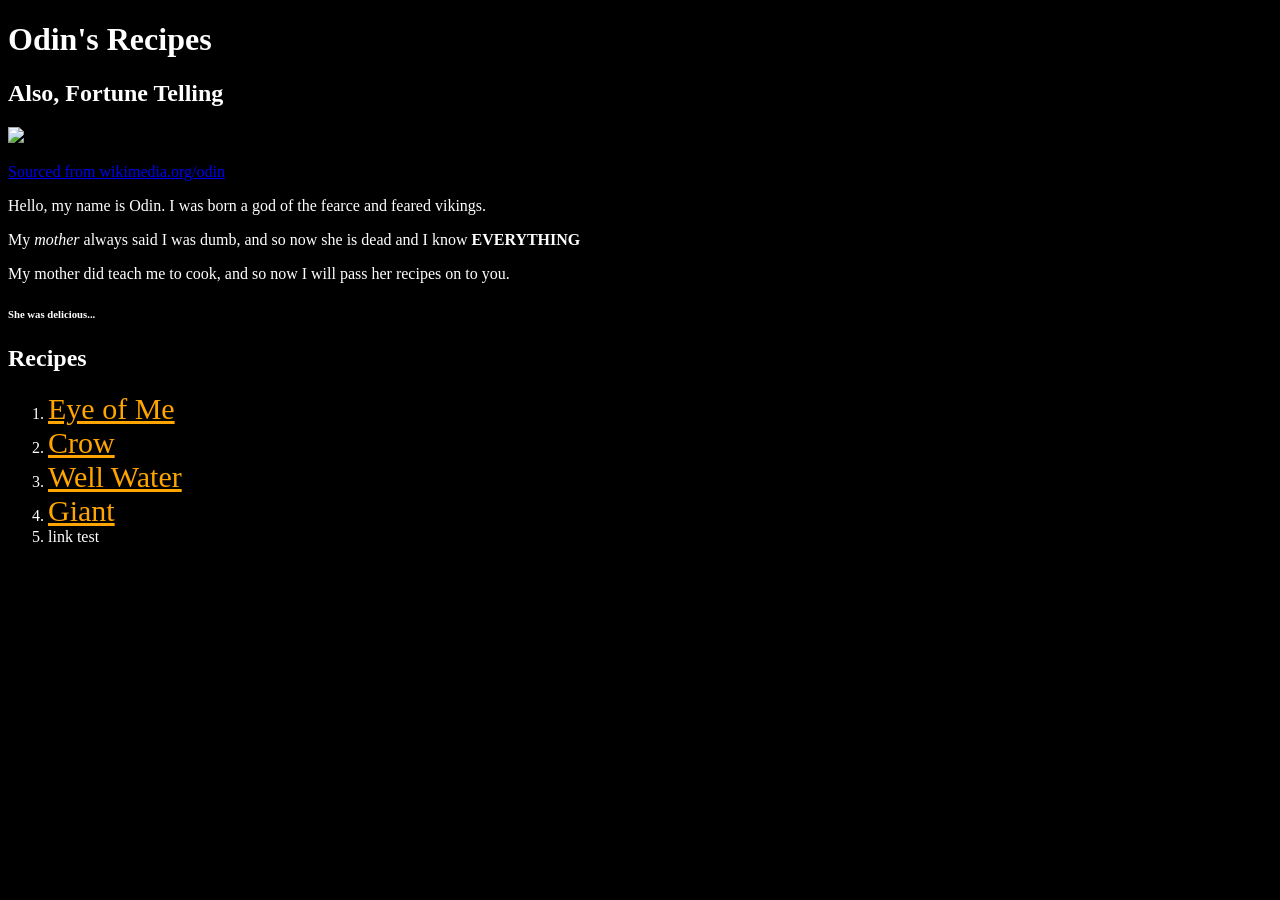
==== index.html @ 67d079c6 "Upadate hyperlinks for crow, wellwater, giant" ====
<!DOCTYPE html>
<html lang="en">
<head>
    <meta charset="UTF-8">
    <meta name="viewport" content="width=device-width, initial-scale=1.0">
    <title>Odin's Recipes</title>
</head>
<body style="background-color:black; color:white;">
    <h1>Odin's Recipes</h1>
    <h2>Also, Fortune Telling</h2>
    <img src="https://upload.wikimedia.org/wikipedia/commons/1/1d/Georg_von_Rosen_-_Oden_som_vandringsman%2C_1886_%28Odin%2C_the_Wanderer%29.jpg"
    <h6><p><a href="https://upload.wikimedia.org/wikipedia/commons/1/1d/Georg_von_Rosen_-_Oden_som_vandringsman%2C_1886_%28Odin%2C_the_Wanderer%29.jpg">
        Sourced from wikimedia.org/odin</a></p></h6>
    <p>Hello, my name is Odin. I was born a god of the fearce and feared vikings.</p>
    <p>My <em>mother</em> always said I was dumb, and so now she is dead and I know
        <strong>EVERYTHING</strong></p>
    <p>My mother did teach me to cook, and so now I will pass her recipes on to you.</p>
    <h6>She was delicious...</h6>

    <h2>Recipes</h2>
    <ol>
        <li><a style="color: orange; font-size: 30px;" 
            href="/odin-recipes/recipes/eye.html">
            Eye of Me</a></li>
        <li><a style="color: orange; font-size: 30px;" href="/odin-recipes/recipes/crow.html">Crow</a></li>
        <li><a style="color: orange; font-size: 30px;" href="/odin-recipes/recipes/wellwater.html">Well Water</a></li>
        <li><a style="color: orange; font-size: 30px;" href="/odin-recipes/recipes/giant.html">Giant</a></li>
        <li>
            <a href="https://whatabast.github.io/odin-recipes/recipes/crow.html"></a>
            link test</li>
    </ol>

    </body>
</html>
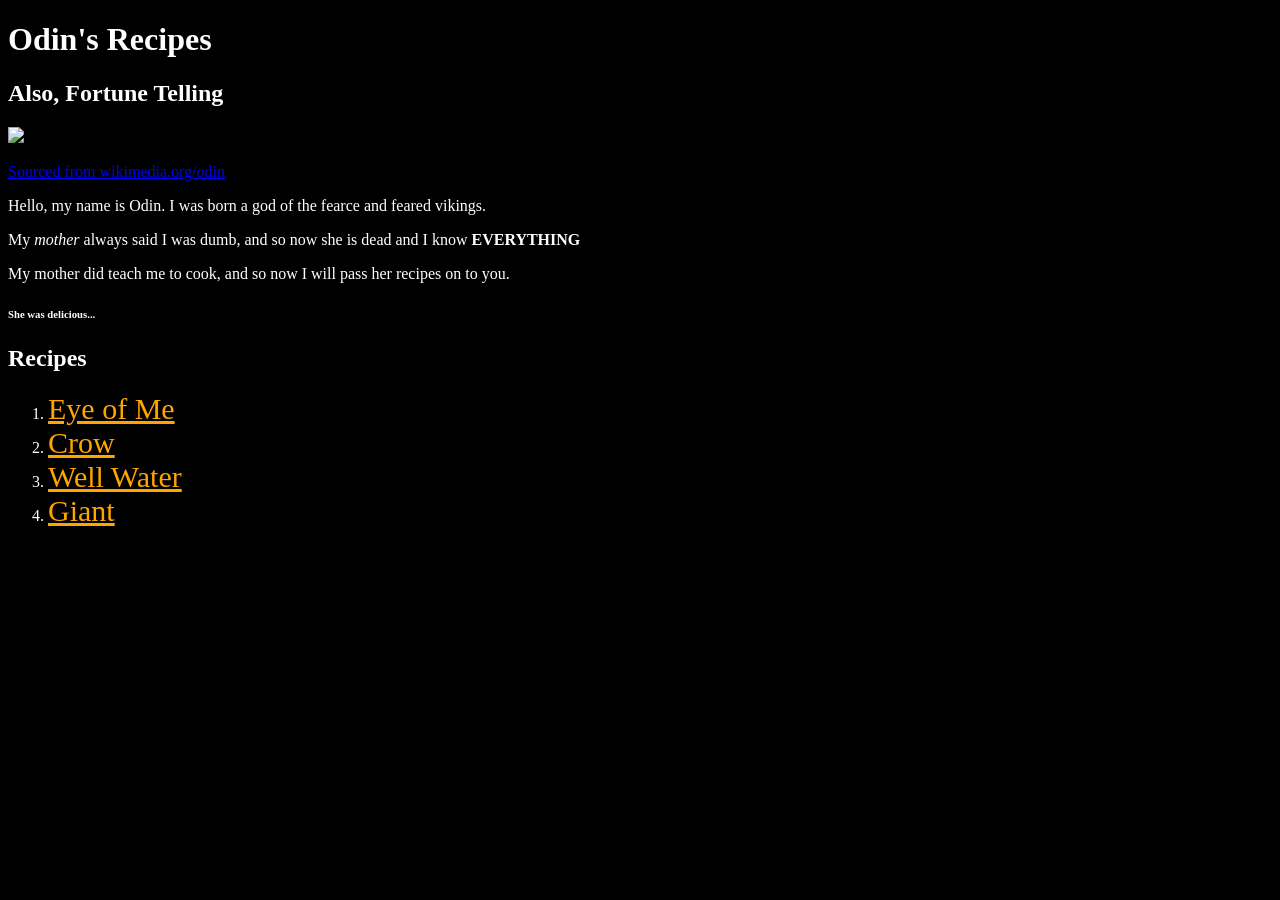
==== commit e2748713: "Remove test hyperlink" ====
--- a/index.html
+++ b/index.html
@@ -25,9 +25,6 @@
         <li><a style="color: orange; font-size: 30px;" href="/odin-recipes/recipes/crow.html">Crow</a></li>
         <li><a style="color: orange; font-size: 30px;" href="/odin-recipes/recipes/wellwater.html">Well Water</a></li>
         <li><a style="color: orange; font-size: 30px;" href="/odin-recipes/recipes/giant.html">Giant</a></li>
-        <li>
-            <a href="https://whatabast.github.io/odin-recipes/recipes/crow.html"></a>
-            link test</li>
     </ol>
 
     </body>
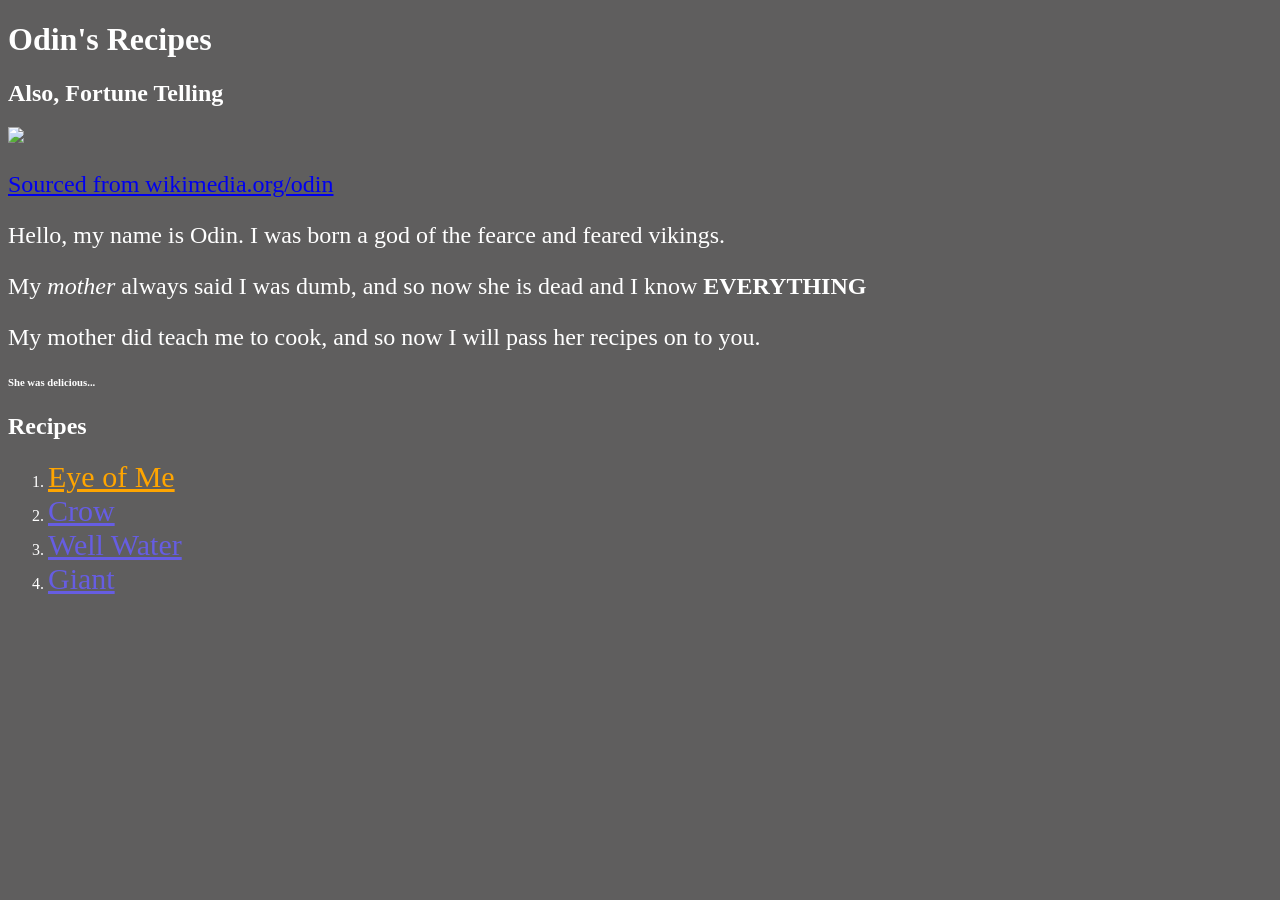
==== commit f03cd4a6: "Make background grey and update <p> to 24px" ====
--- a/index.html
+++ b/index.html
@@ -4,8 +4,13 @@
     <meta charset="UTF-8">
     <meta name="viewport" content="width=device-width, initial-scale=1.0">
     <title>Odin's Recipes</title>
+    <style>
+        p {
+            font-size: 24px;
+        }
+    </style>
 </head>
-<body style="background-color:black; color:white;">
+<body style="background-color:rgb(95, 94, 94); color:white;">
     <h1>Odin's Recipes</h1>
     <h2>Also, Fortune Telling</h2>
     <img src="https://upload.wikimedia.org/wikipedia/commons/1/1d/Georg_von_Rosen_-_Oden_som_vandringsman%2C_1886_%28Odin%2C_the_Wanderer%29.jpg"
@@ -22,9 +27,9 @@
         <li><a style="color: orange; font-size: 30px;" 
             href="/odin-recipes/recipes/eye.html">
             Eye of Me</a></li>
-        <li><a style="color: orange; font-size: 30px;" href="/odin-recipes/recipes/crow.html">Crow</a></li>
-        <li><a style="color: orange; font-size: 30px;" href="/odin-recipes/recipes/wellwater.html">Well Water</a></li>
-        <li><a style="color: orange; font-size: 30px;" href="/odin-recipes/recipes/giant.html">Giant</a></li>
+        <li><a style="color: rgb(102, 93, 226); font-size: 30px;" href="/odin-recipes/recipes/crow.html">Crow</a></li>
+        <li><a style="color: rgb(102, 93, 226); font-size: 30px;" href="/odin-recipes/recipes/wellwater.html">Well Water</a></li>
+        <li><a style="color: rgb(102, 93, 226); font-size: 30px;" href="/odin-recipes/recipes/giant.html">Giant</a></li>
     </ol>
 
     </body>
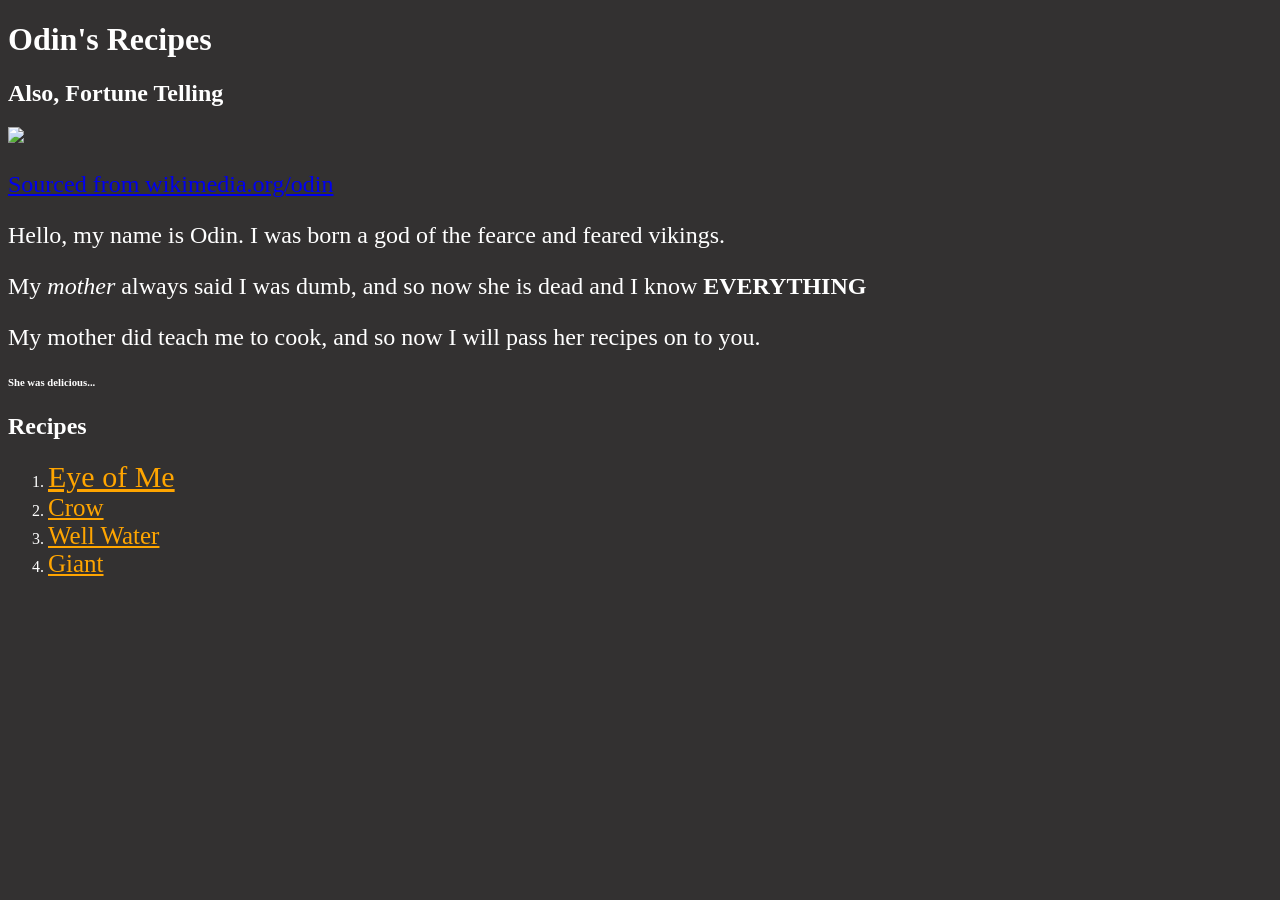
==== commit 5d570a88: "Change style from internal to class type on ol" ====
--- a/index.html
+++ b/index.html
@@ -8,9 +8,13 @@
         p {
             font-size: 24px;
         }
+        .list {
+            color: orange;
+            font-size: 25px;
+        }
     </style>
 </head>
-<body style="background-color:rgb(95, 94, 94); color:white;">
+<body style="background-color:rgb(51, 49, 49); color:white;">
     <h1>Odin's Recipes</h1>
     <h2>Also, Fortune Telling</h2>
     <img src="https://upload.wikimedia.org/wikipedia/commons/1/1d/Georg_von_Rosen_-_Oden_som_vandringsman%2C_1886_%28Odin%2C_the_Wanderer%29.jpg"
@@ -27,9 +31,9 @@
         <li><a style="color: orange; font-size: 30px;" 
             href="/odin-recipes/recipes/eye.html">
             Eye of Me</a></li>
-        <li><a style="color: rgb(102, 93, 226); font-size: 30px;" href="/odin-recipes/recipes/crow.html">Crow</a></li>
-        <li><a style="color: rgb(102, 93, 226); font-size: 30px;" href="/odin-recipes/recipes/wellwater.html">Well Water</a></li>
-        <li><a style="color: rgb(102, 93, 226); font-size: 30px;" href="/odin-recipes/recipes/giant.html">Giant</a></li>
+        <li><a class="list" href="/odin-recipes/recipes/crow.html">Crow</a></li>
+        <li><a class="list" href="/odin-recipes/recipes/wellwater.html">Well Water</a></li>
+        <li><a class="list" href="/odin-recipes/recipes/giant.html">Giant</a></li>
     </ol>
 
     </body>
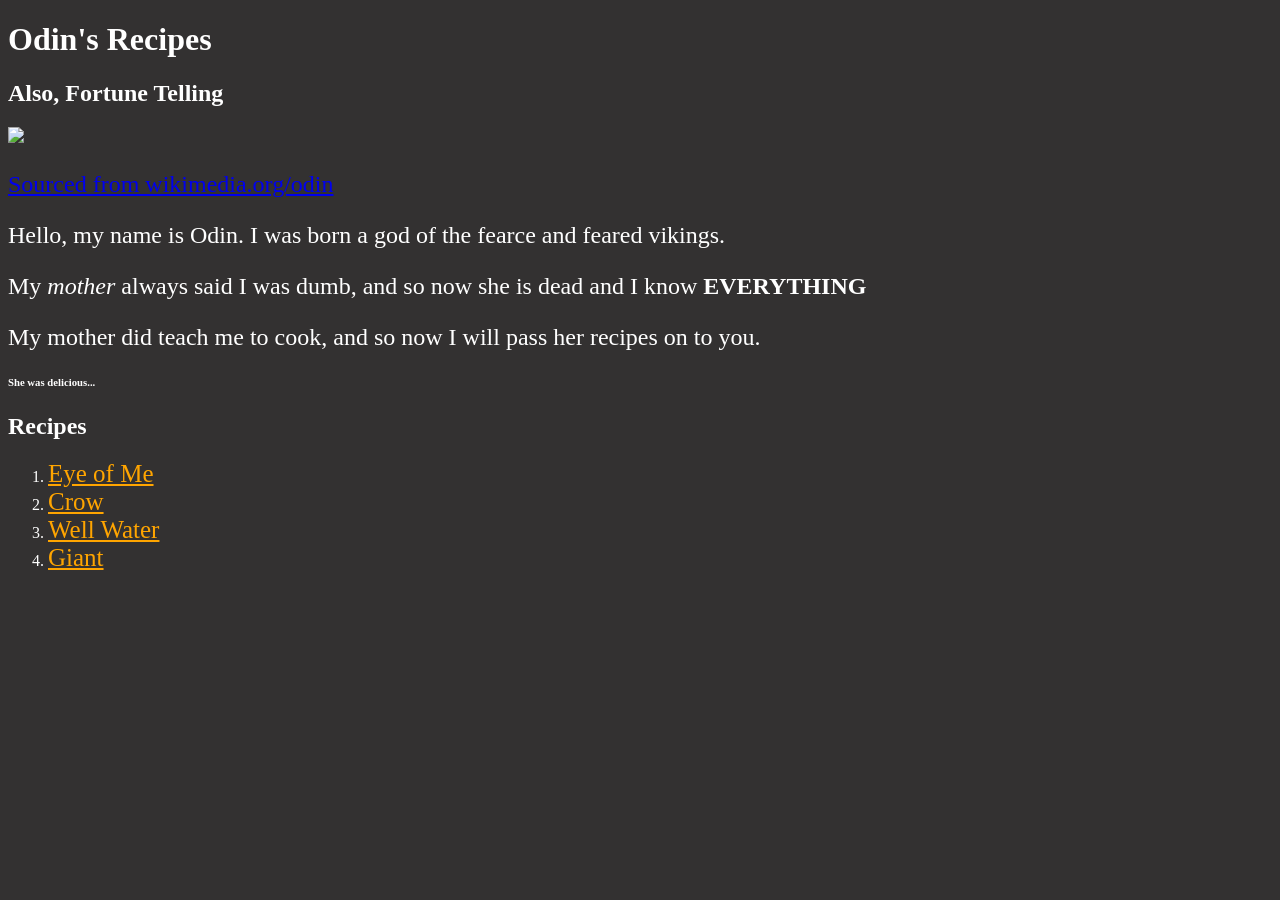
==== commit 3b368966: "Update individual styling to class styling in ol" ====
--- a/index.html
+++ b/index.html
@@ -28,9 +28,7 @@
 
     <h2>Recipes</h2>
     <ol>
-        <li><a style="color: orange; font-size: 30px;" 
-            href="/odin-recipes/recipes/eye.html">
-            Eye of Me</a></li>
+        <li><a class="list" href="/odin-recipes/recipes/eye.html"> Eye of Me</a></li>
         <li><a class="list" href="/odin-recipes/recipes/crow.html">Crow</a></li>
         <li><a class="list" href="/odin-recipes/recipes/wellwater.html">Well Water</a></li>
         <li><a class="list" href="/odin-recipes/recipes/giant.html">Giant</a></li>
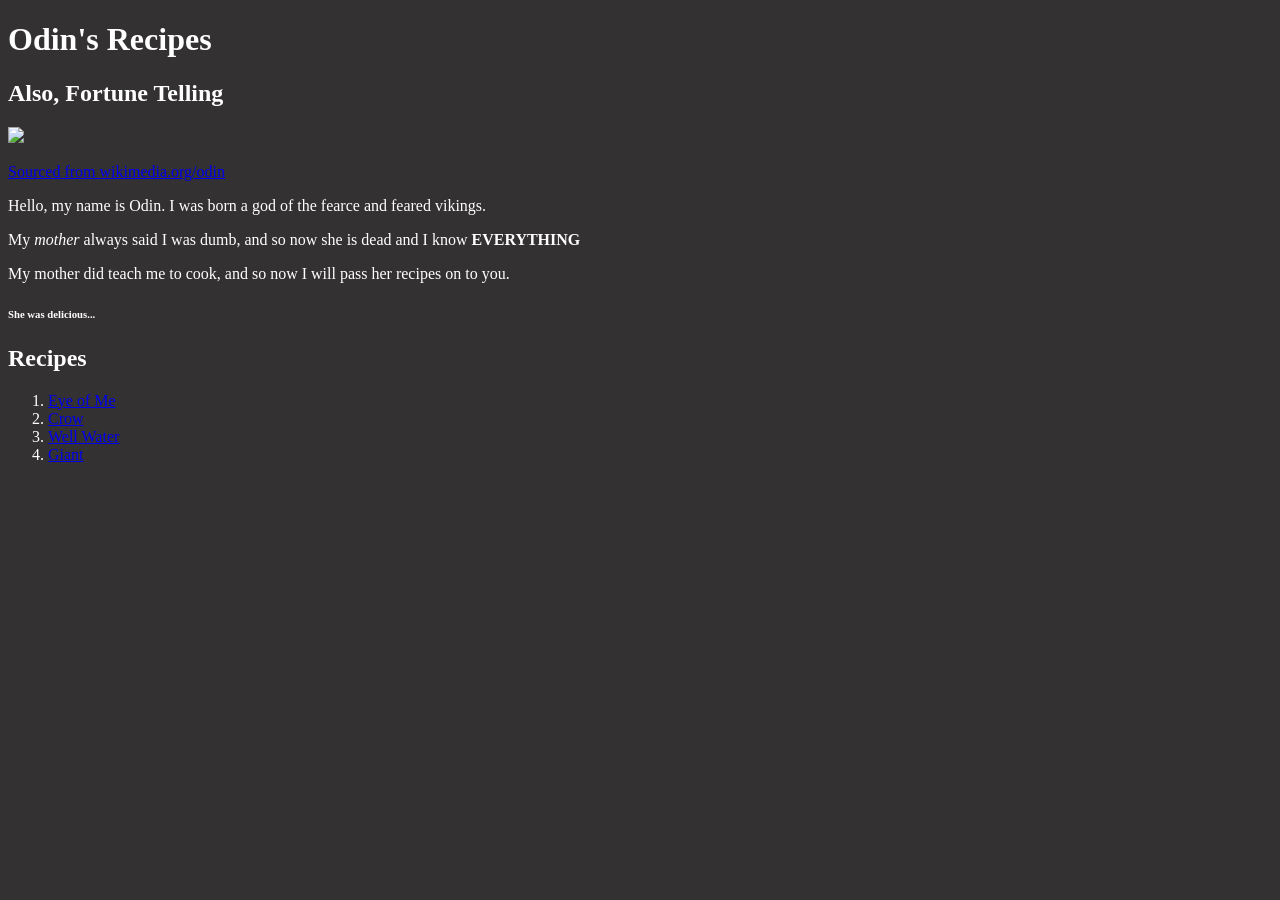
==== commit 289cb870: "Add class tags and css link" ====
--- a/index.html
+++ b/index.html
@@ -4,15 +4,7 @@
     <meta charset="UTF-8">
     <meta name="viewport" content="width=device-width, initial-scale=1.0">
     <title>Odin's Recipes</title>
-    <style>
-        p {
-            font-size: 24px;
-        }
-        .list {
-            color: orange;
-            font-size: 25px;
-        }
-    </style>
+    <link rel="stylesheet" href="style.css">
 </head>
 <body style="background-color:rgb(51, 49, 49); color:white;">
     <h1>Odin's Recipes</h1>
@@ -25,7 +17,7 @@
         <strong>EVERYTHING</strong></p>
     <p>My mother did teach me to cook, and so now I will pass her recipes on to you.</p>
     <h6>She was delicious...</h6>
-
+    <div class="rec">
     <h2>Recipes</h2>
     <ol>
         <li><a class="list" href="/odin-recipes/recipes/eye.html"> Eye of Me</a></li>
@@ -33,6 +25,7 @@
         <li><a class="list" href="/odin-recipes/recipes/wellwater.html">Well Water</a></li>
         <li><a class="list" href="/odin-recipes/recipes/giant.html">Giant</a></li>
     </ol>
+    </div>
 
     </body>
 </html>
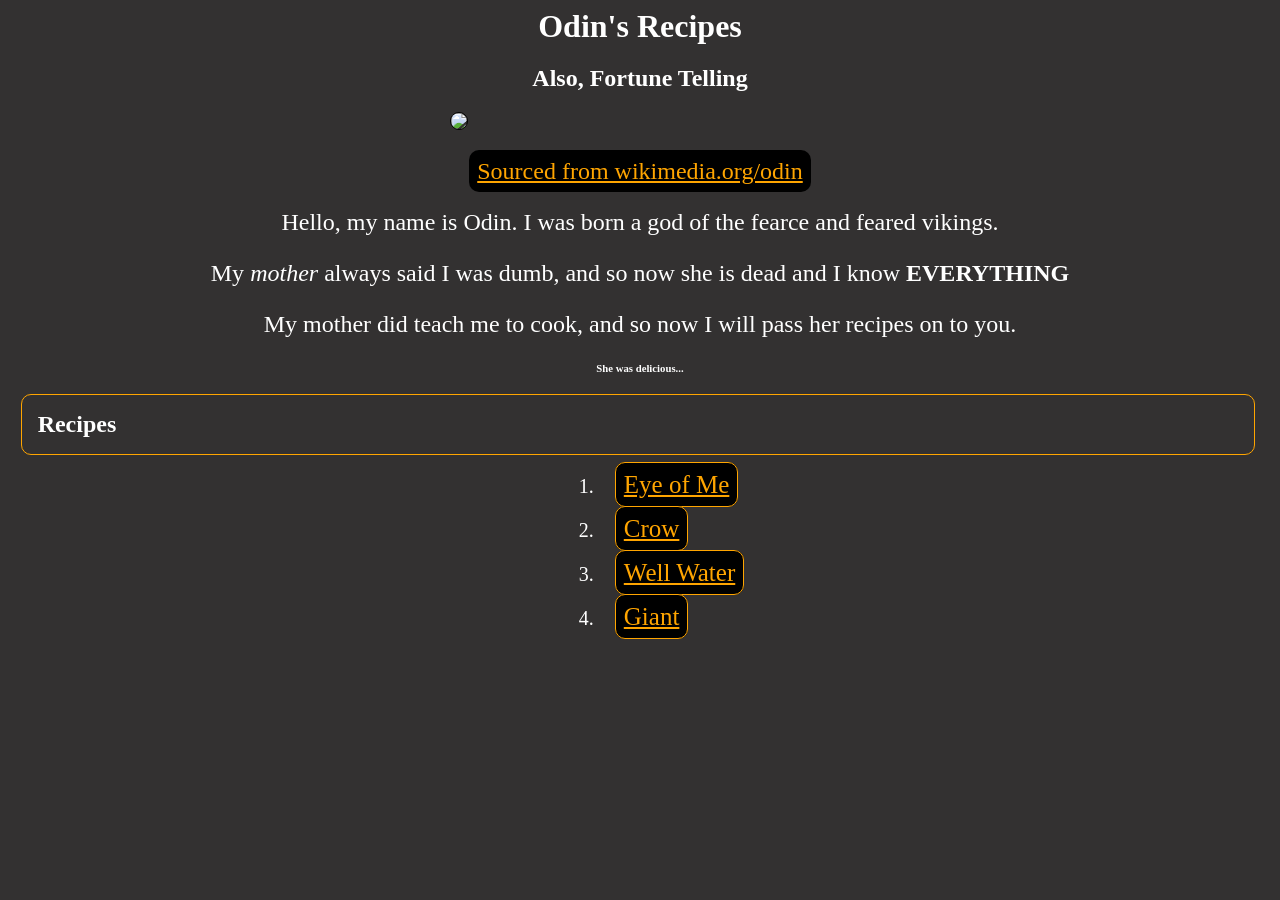
==== commit 5c497a47: "Update list container with class definitions" ====
--- a/index.html
+++ b/index.html
@@ -17,15 +17,15 @@
         <strong>EVERYTHING</strong></p>
     <p>My mother did teach me to cook, and so now I will pass her recipes on to you.</p>
     <h6>She was delicious...</h6>
-    <div class="rec">
-    <h2>Recipes</h2>
-    <ol>
-        <li><a class="list" href="/odin-recipes/recipes/eye.html"> Eye of Me</a></li>
-        <li><a class="list" href="/odin-recipes/recipes/crow.html">Crow</a></li>
-        <li><a class="list" href="/odin-recipes/recipes/wellwater.html">Well Water</a></li>
-        <li><a class="list" href="/odin-recipes/recipes/giant.html">Giant</a></li>
-    </ol>
+    
+    <div class="container">
+        <h2 class="rec">Recipes</h2>
+        <ol class="orderedlist">
+            <li><a class="list" href="/odin-recipes/recipes/eye.html"> Eye of Me</a></li>
+            <li><a class="list" href="/odin-recipes/recipes/crow.html">Crow</a></li>
+            <li><a class="list" href="/odin-recipes/recipes/wellwater.html">Well Water</a></li>
+            <li><a class="list" href="/odin-recipes/recipes/giant.html">Giant</a></li>
+        </ol>
     </div>
-
     </body>
 </html>
--- a/style.css
+++ b/style.css
@@ -0,0 +1,82 @@
+/* Style sheet for the odin project Recipes assignment */
+
+* {
+    background-color: rgb(51, 49, 49); color:white;
+}
+
+h1 {
+    margin: 0 0 20px 0px;
+    text-align: center;
+}
+
+h2 {
+      margin: 0 0 20px 0;
+      text-align: center;
+}
+
+h3 {
+      margin: 0 0 20px 0;
+      text-align: center;
+}
+
+h4 {
+      margin: 0 0 20px 0;
+      text-align: center;
+}
+
+h5 {
+      margin: 0 0 20px 0;
+      text-align: center;
+}
+
+h6 {
+      margin: 0 0 20px 0;
+      text-align: center;
+}
+
+p {
+    font-size: 24px;
+    text-align: center;
+}
+
+a {
+    background-color: rgb(0, 0, 0);
+    color: orange;
+    border-radius: 10px;
+    padding: 0.5rem;
+    text-align: center;
+    /* margin-left: 1rem; */
+}
+
+.list {
+    color: orange;
+    font-size: 25px;
+    text-align: center;
+    /* padding: 2%; */
+    /* width: 400px; */
+    border: 1px solid orange;
+    border-radius: 10px;
+    margin: 1rem;
+}
+
+li {
+    margin: 1rem 1rem 1rem 45%;
+    font-size: 20px;
+}
+
+.rec {
+    padding: 1rem;
+    display: flex;
+    /* text-align: center; */
+    width: 95%;
+    border: 1px solid orange;
+    border-radius: 10px;
+    margin: 1%;
+}
+
+img {
+    width: 30%;
+    margin-left: 35%;
+    border: 1px solid black;
+    border-radius: 10px;
+}
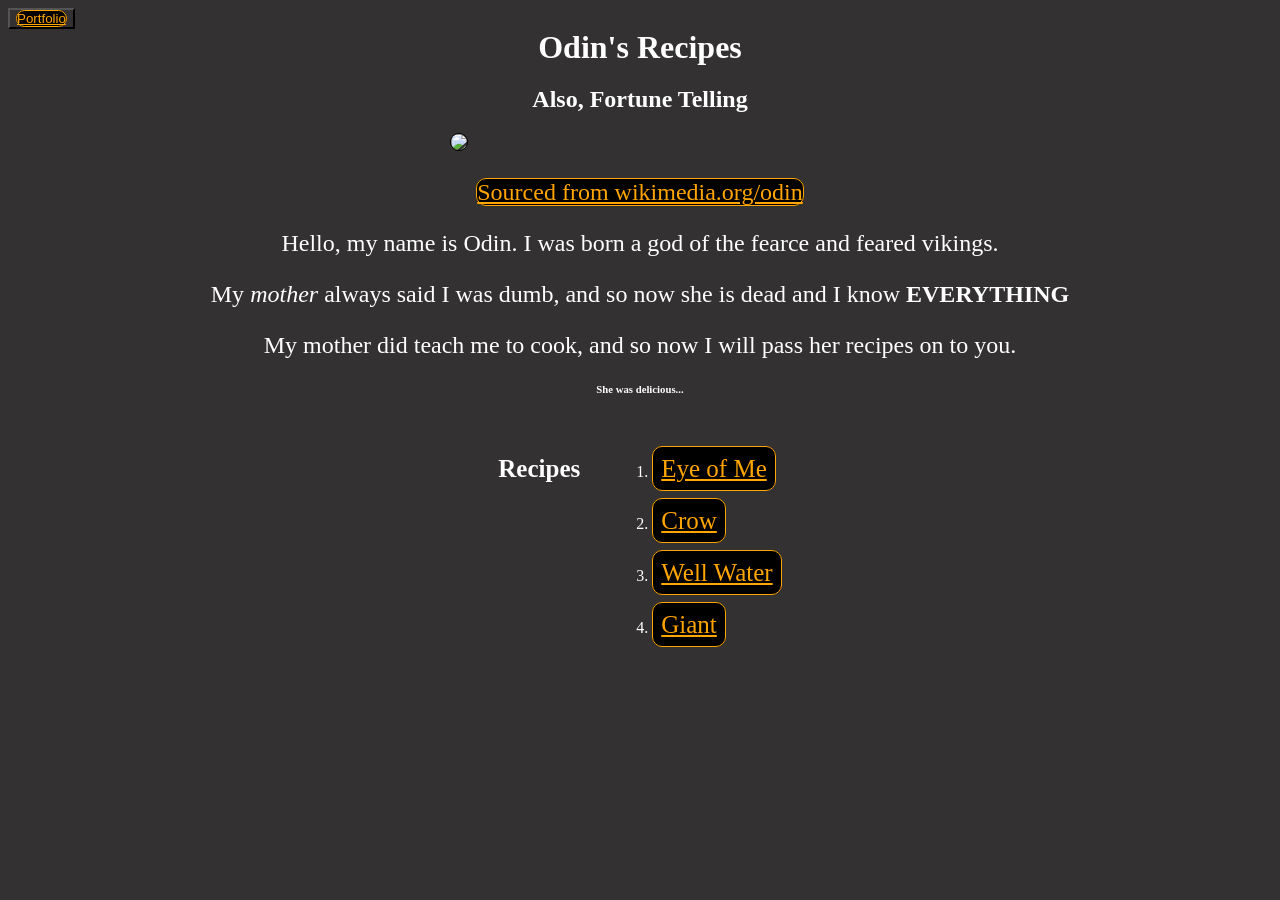
==== commit fc8b7285: "Add link button to Portfolio" ====
--- a/index.html
+++ b/index.html
@@ -7,6 +7,8 @@
     <link rel="stylesheet" href="style.css">
 </head>
 <body style="background-color:rgb(51, 49, 49); color:white;">
+    <button><a href="https://whatabast.github.io/portfolio/">Portfolio</a></button>
+
     <h1>Odin's Recipes</h1>
     <h2>Also, Fortune Telling</h2>
     <img src="https://upload.wikimedia.org/wikipedia/commons/1/1d/Georg_von_Rosen_-_Oden_som_vandringsman%2C_1886_%28Odin%2C_the_Wanderer%29.jpg"
--- a/style.css
+++ b/style.css
@@ -39,39 +39,33 @@
     text-align: center;
 }
 
+.container {
+    display: flex;
+    /* border: 5px solid orange; */
+    /* align-items: center; */
+    justify-content: center;
+}
+
+h2.rec {
+    font-size: 25px;
+    margin: 2.5rem 2rem 0 0;
+}
+
 a {
-    background-color: rgb(0, 0, 0);
     color: orange;
+    background-color: black;
+    border: 1px solid orange;
     border-radius: 10px;
-    padding: 0.5rem;
-    text-align: center;
-    /* margin-left: 1rem; */
 }
 
 .list {
-    color: orange;
     font-size: 25px;
-    text-align: center;
-    /* padding: 2%; */
-    /* width: 400px; */
-    border: 1px solid orange;
-    border-radius: 10px;
-    margin: 1rem;
+    padding: 0.5rem; 
 }
 
 li {
-    margin: 1rem 1rem 1rem 45%;
-    font-size: 20px;
-}
-
-.rec {
-    padding: 1rem;
-    display: flex;
-    /* text-align: center; */
-    width: 95%;
-    border: 1px solid orange;
-    border-radius: 10px;
-    margin: 1%;
+    margin-bottom: 1.5rem;
+    margin-top: 1.5rem;
 }
 
 img {
